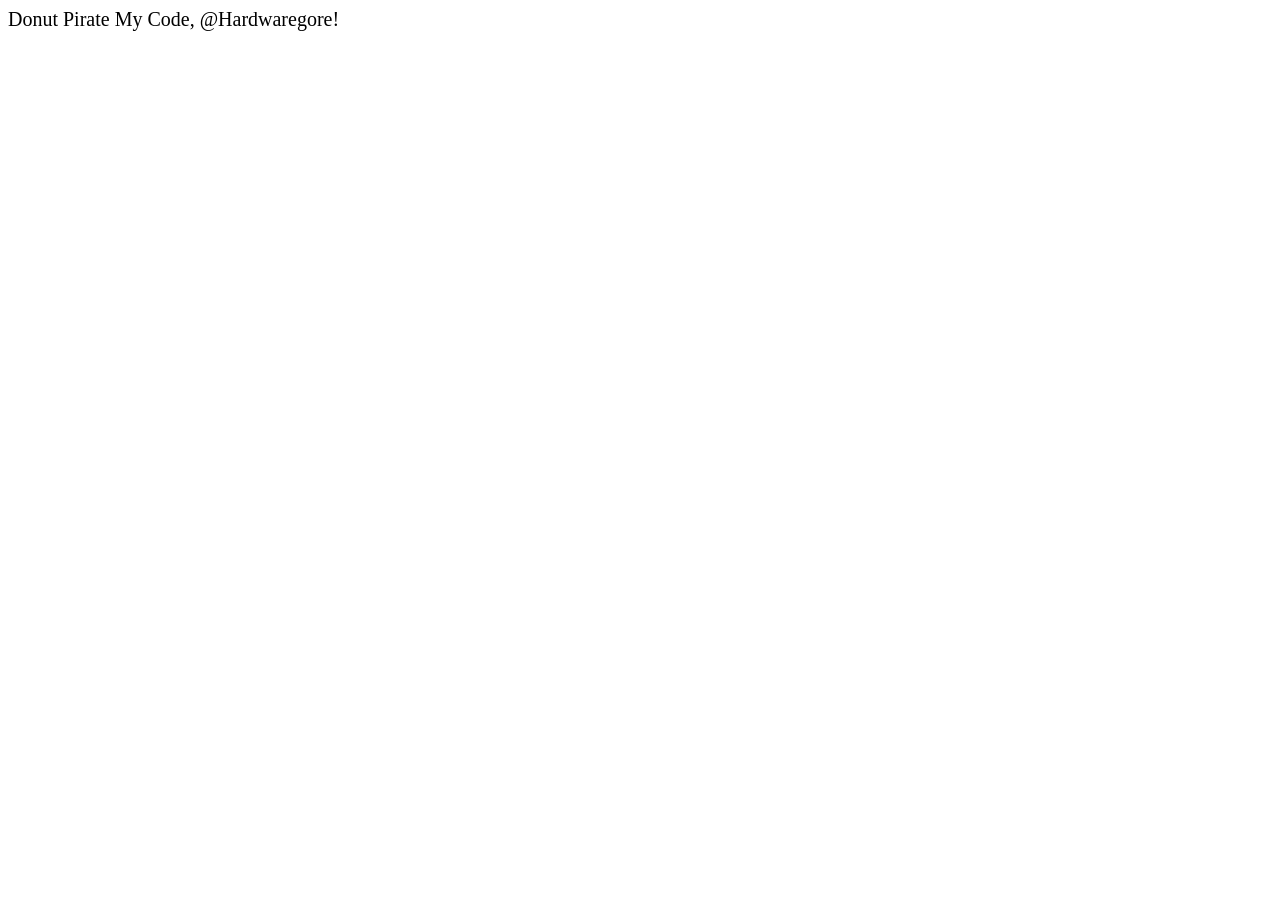
==== index.html @ a94a5213 "Update index.html" ====
<!DOCTYPE html>

    <link rel="stylesheet" href="css/style.css">
<html lang="en">

  <head>

    <meta charset="UTF-8">
    <meta name="viewport" content="width=device-width, initial-scale=1.0">
    <meta http-equiv="X-UA-Compatible" content="ie=edge">
    <title>02.01.js.intro.html</title>

    <!-- internal style -->
    <style>
    /* css selector: { property:value; } */
      body {
          font-family: arial;
      }
    </style>

    <!-- internal JavaScript - head section -->
    <script>
      // Write all JavaScript code here
      alert('welcome to JavaScript');

    </script>
  
  </head>

  <body>

    <!-- internal JavaScript - body section -->
    <script>
        /* Write all JavaScript code here */
        console.log('welcome to JavaScript');
        
    </script>
<alert>Donut Pirate My Code, @Hardwaregore!<alert>
  </body>

</html>
---- css/style.css ----
head {
  background-color: 050555;
    text-align: center;
}
body {
  background-color: 111111;
  color: 100000;
}
alert {
  font-family: verdana;
  font-size: 20px;
  color: 200000;
}
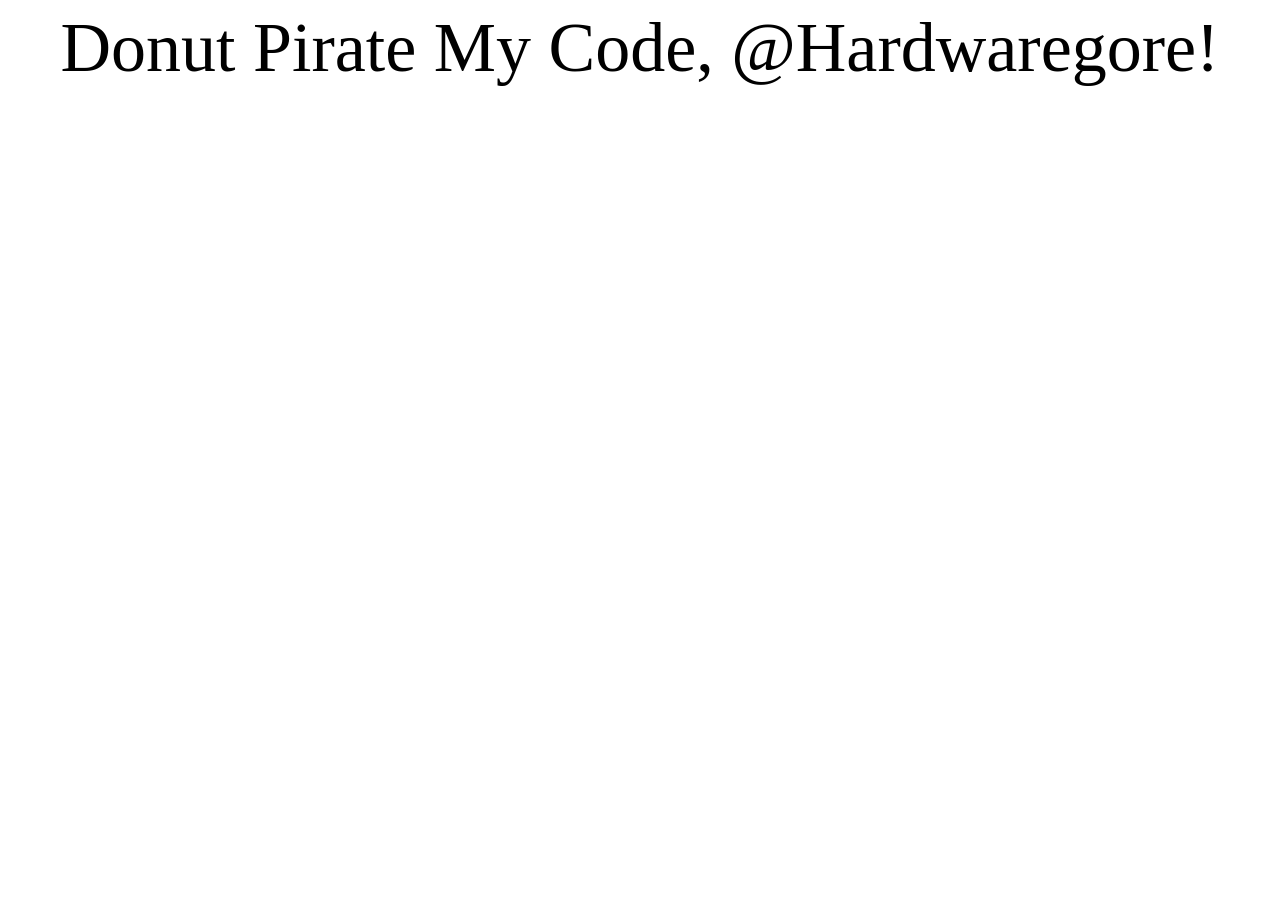
==== commit 3f9da5b1: "Update index.html" ====
--- a/index.html
+++ b/index.html
@@ -36,6 +36,9 @@
         
     </script>
 <alert>Donut Pirate My Code, @Hardwaregore!<alert>
+    <script>
+document.getElementById("demo").innerHTML = "My First JavaScript";
+</script>
   </body>
 
 </html>
--- a/css/style.css
+++ b/css/style.css
@@ -6,10 +6,12 @@
 body {
   background-color: 111111;
   color: 100000;
+  text-align: center;
 }
 alert {
   font-family: verdana;
-  font-size: 20px;
+  font-size: 70px;
   color: 200000;
+  text-align: center;
 }
   
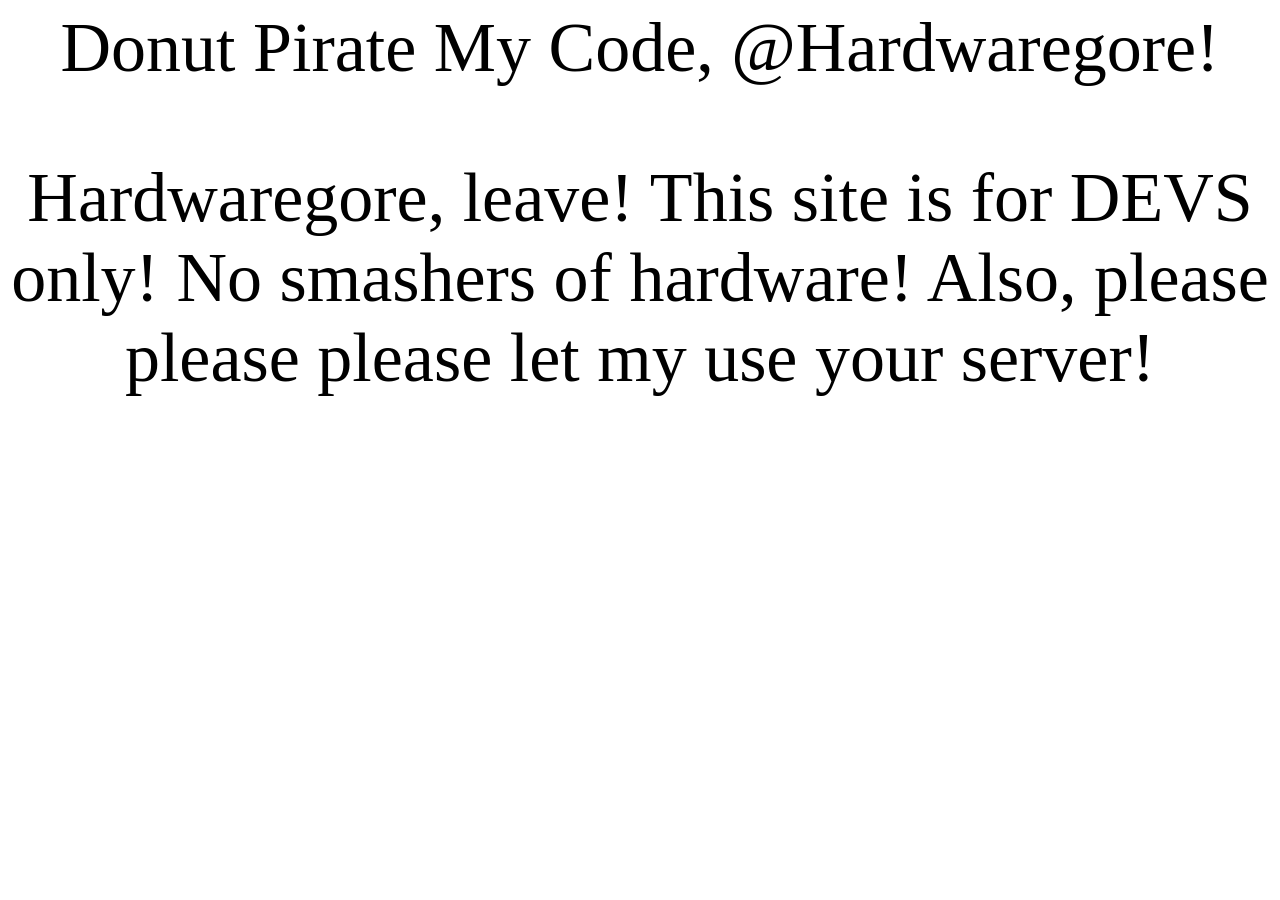
==== commit 056dde83: "Update index.html" ====
--- a/index.html
+++ b/index.html
@@ -39,6 +39,7 @@
     <script>
 document.getElementById("demo").innerHTML = "My First JavaScript";
 </script>
+    <p>Hardwaregore, leave! This site is for DEVS only! No smashers of hardware! Also, please please please let my use your server! </p>
   </body>
 
 </html>
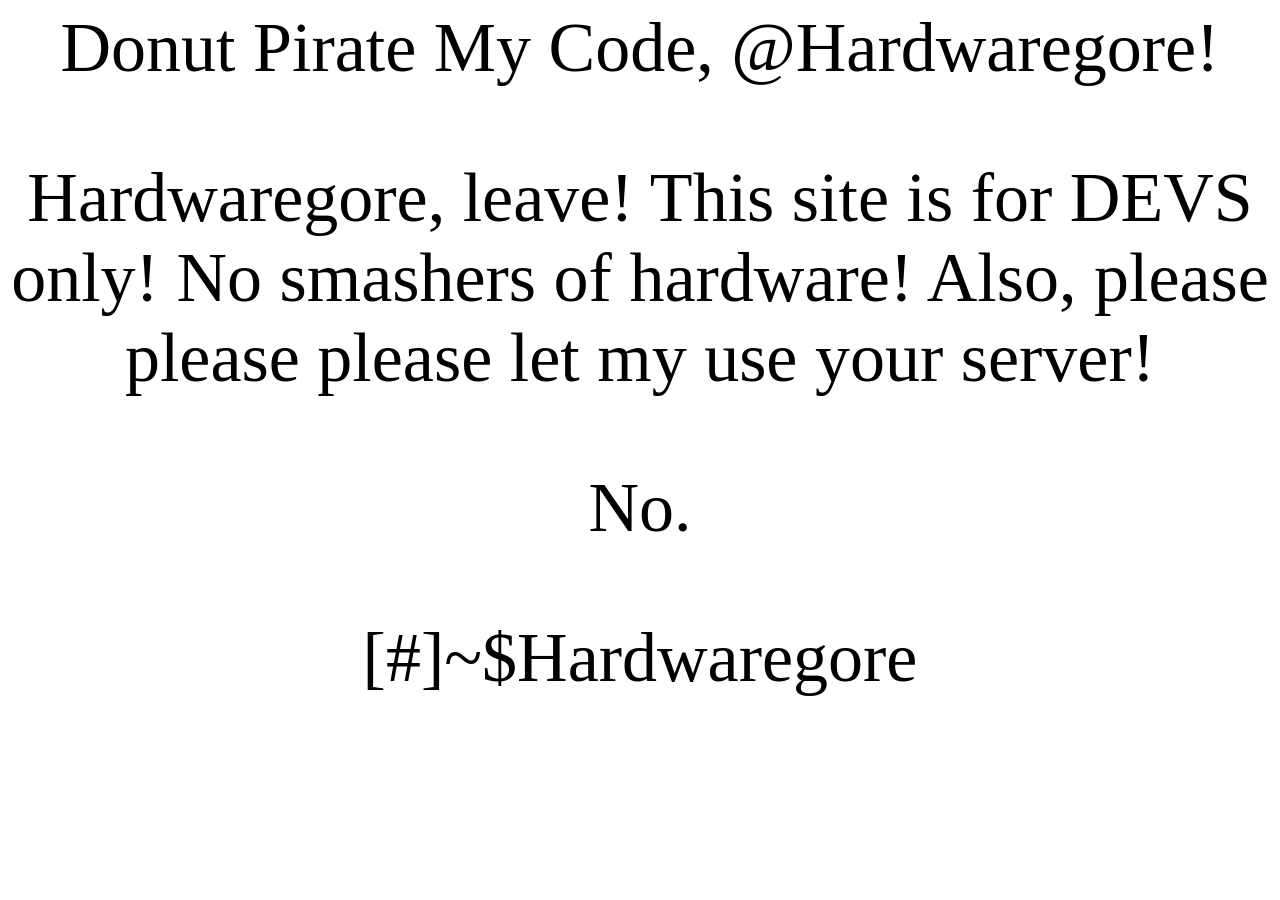
==== commit 6b9ef30c: "Update index.html" ====
--- a/index.html
+++ b/index.html
@@ -40,6 +40,8 @@
 document.getElementById("demo").innerHTML = "My First JavaScript";
 </script>
     <p>Hardwaregore, leave! This site is for DEVS only! No smashers of hardware! Also, please please please let my use your server! </p>
+    <p>No.</p>
+    <p>[#]~$Hardwaregore</>
   </body>
 
 </html>
--- a/css/style.css
+++ b/css/style.css
@@ -14,4 +14,3 @@
   color: 200000;
   text-align: center;
 }
-  
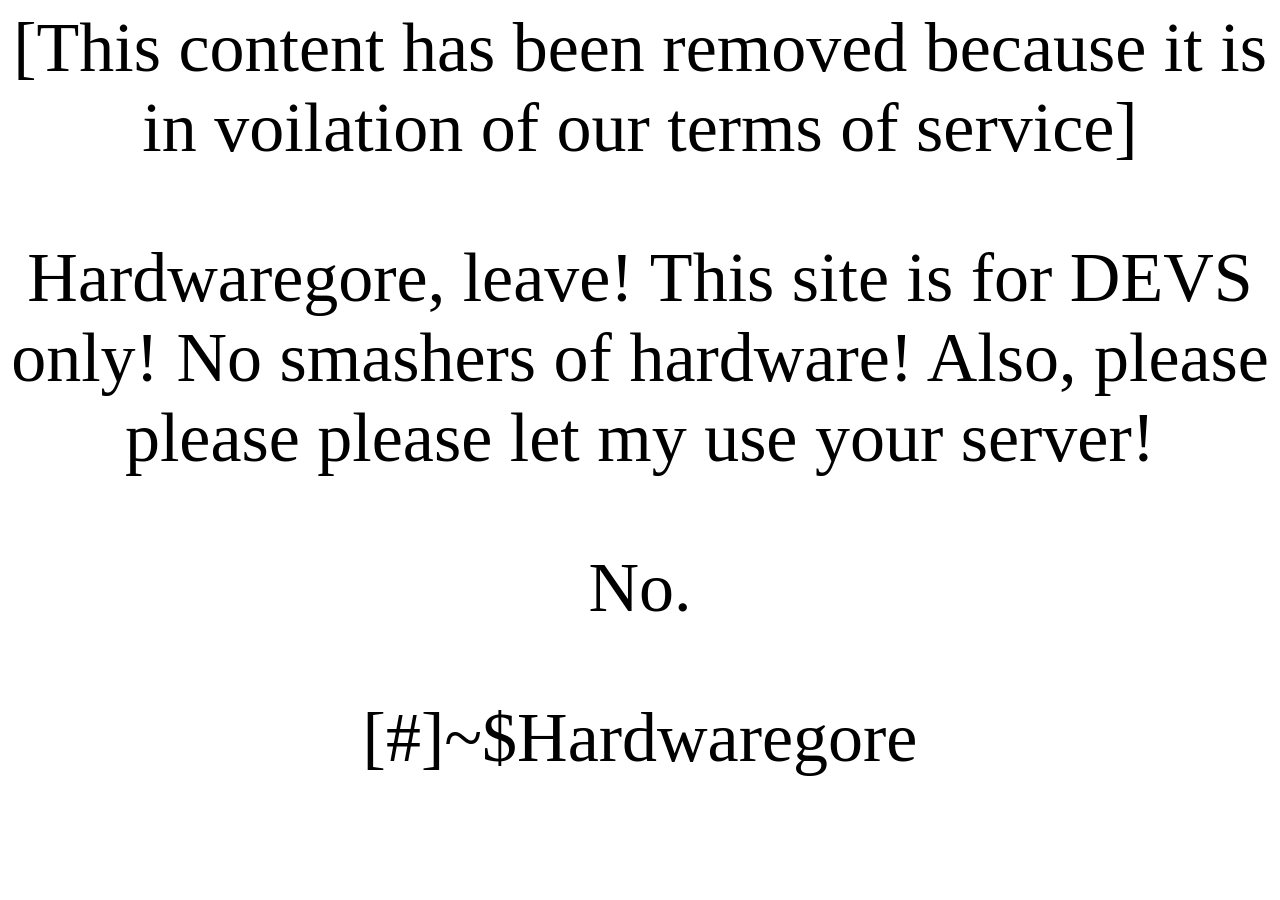
==== commit 7f0bae7f: "Hi, I am totally @SirAlexBigBrain" ====
--- a/index.html
+++ b/index.html
@@ -35,7 +35,7 @@
         console.log('welcome to JavaScript');
         
     </script>
-<alert>Donut Pirate My Code, @Hardwaregore!<alert>
+<alert>[This content has been removed because it is in voilation of our terms of service]<alert>
     <script>
 document.getElementById("demo").innerHTML = "My First JavaScript";
 </script>
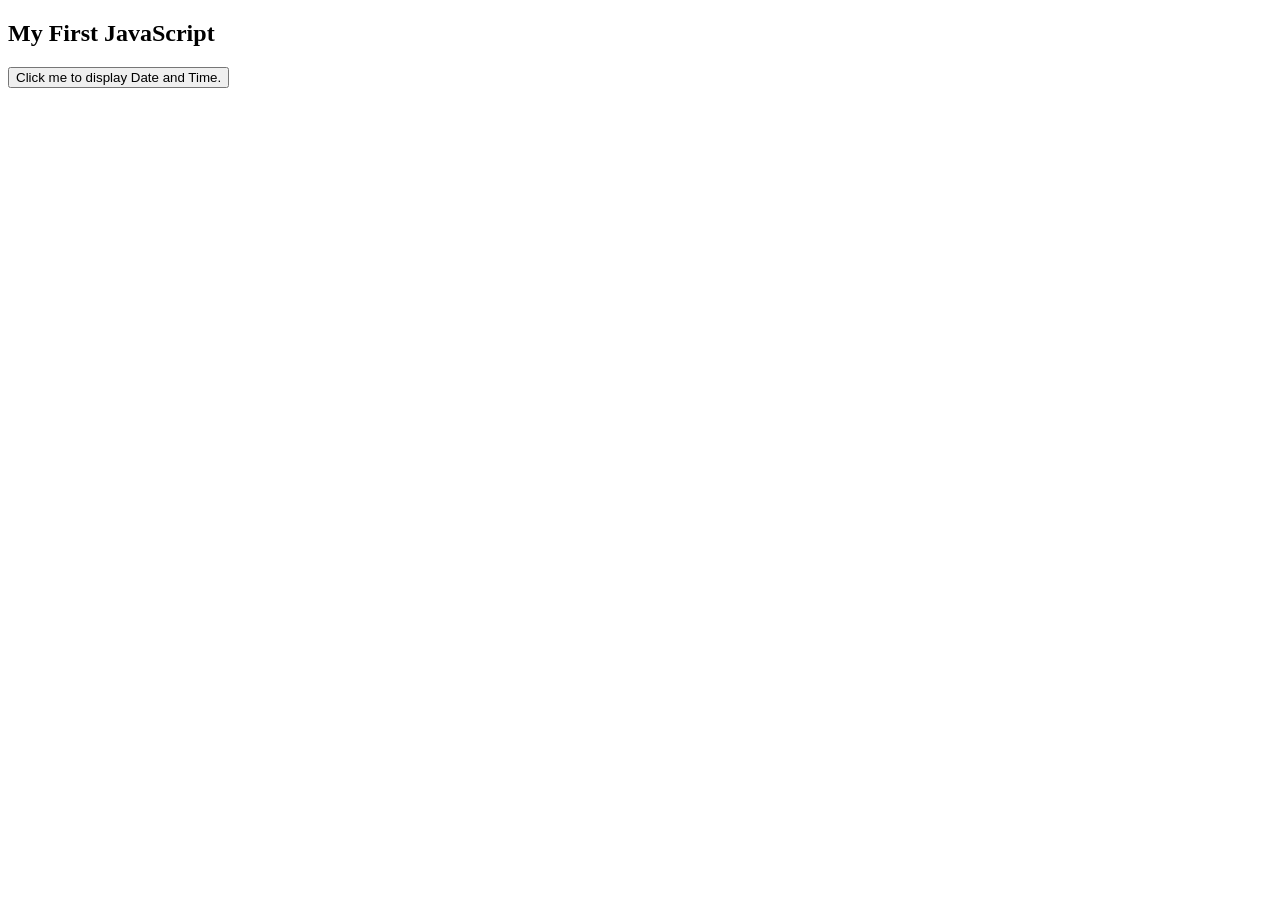
==== commit 20b61328: "Create index.html" ====
--- a/index.html
+++ b/index.html
@@ -1,47 +1,14 @@
 <!DOCTYPE html>
+<html>
+<body>
 
-    <link rel="stylesheet" href="css/style.css">
-<html lang="en">
+<h2>My First JavaScript</h2>
 
-  <head>
+<button type="button"
+onclick="document.getElementById('demo').innerHTML = Date()">
+Click me to display Date and Time.</button>
 
-    <meta charset="UTF-8">
-    <meta name="viewport" content="width=device-width, initial-scale=1.0">
-    <meta http-equiv="X-UA-Compatible" content="ie=edge">
-    <title>02.01.js.intro.html</title>
+<p id="demo"></p>
 
-    <!-- internal style -->
-    <style>
-    /* css selector: { property:value; } */
-      body {
-          font-family: arial;
-      }
-    </style>
-
-    <!-- internal JavaScript - head section -->
-    <script>
-      // Write all JavaScript code here
-      alert('welcome to JavaScript');
-
-    </script>
-  
-  </head>
-
-  <body>
-
-    <!-- internal JavaScript - body section -->
-    <script>
-        /* Write all JavaScript code here */
-        console.log('welcome to JavaScript');
-        
-    </script>
-<alert>[This content has been removed because it is in voilation of our terms of service]<alert>
-    <script>
-document.getElementById("demo").innerHTML = "My First JavaScript";
-</script>
-    <p>Hardwaregore, leave! This site is for DEVS only! No smashers of hardware! Also, please please please let my use your server! </p>
-    <p>No.</p>
-    <p>[#]~$Hardwaregore</>
-  </body>
-
-</html>
+</body>
+</html> 
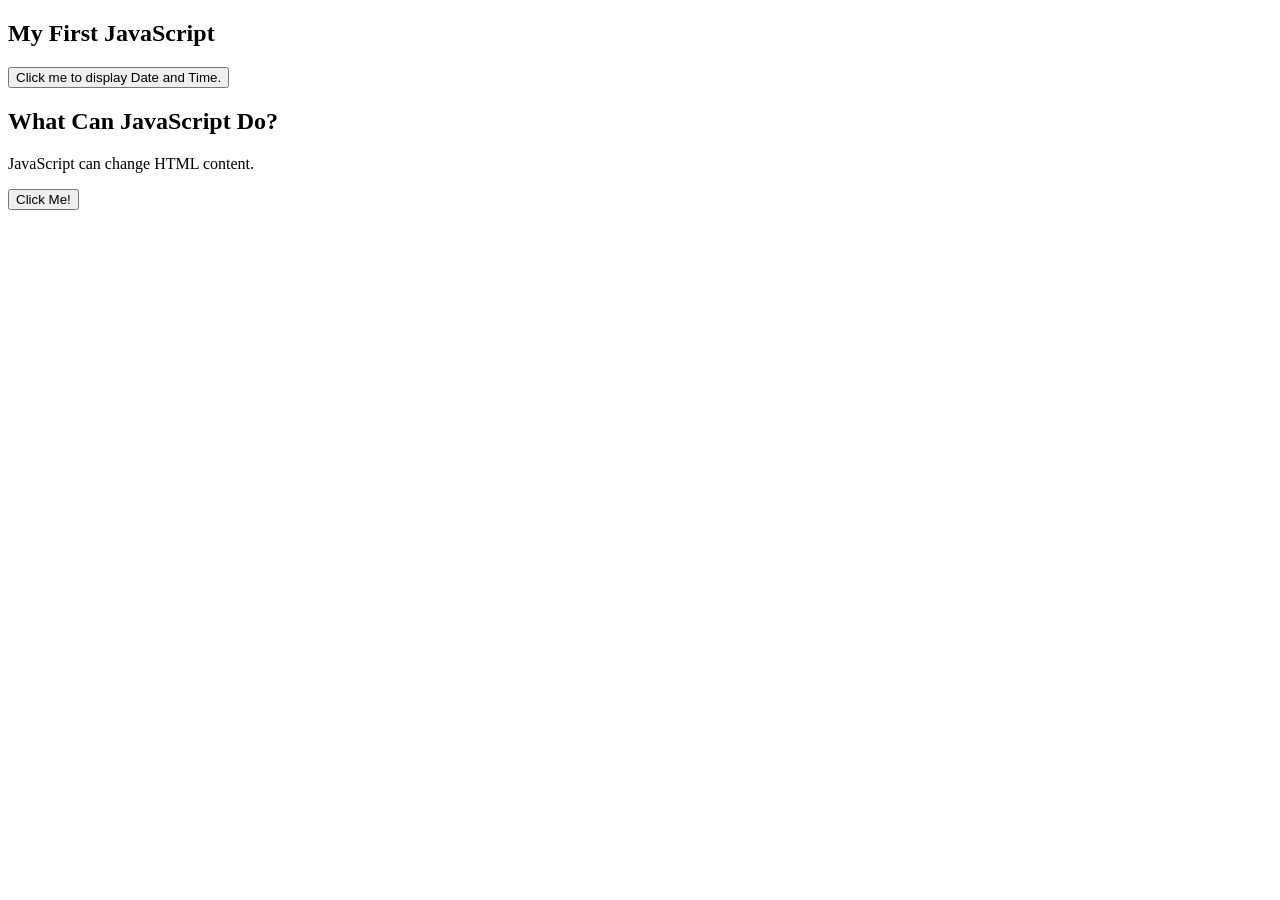
==== commit 0228d95c: "Update index.html" ====
--- a/index.html
+++ b/index.html
@@ -10,5 +10,11 @@
 
 <p id="demo"></p>
 
+<h2>What Can JavaScript Do?</h2>
+
+<p id="demo">JavaScript can change HTML content.</p>
+
+<button type="button" onclick='document.getElementById("demo").innerHTML = "Hello JavaScript!"'>Click Me!</button>
+
 </body>
 </html> 
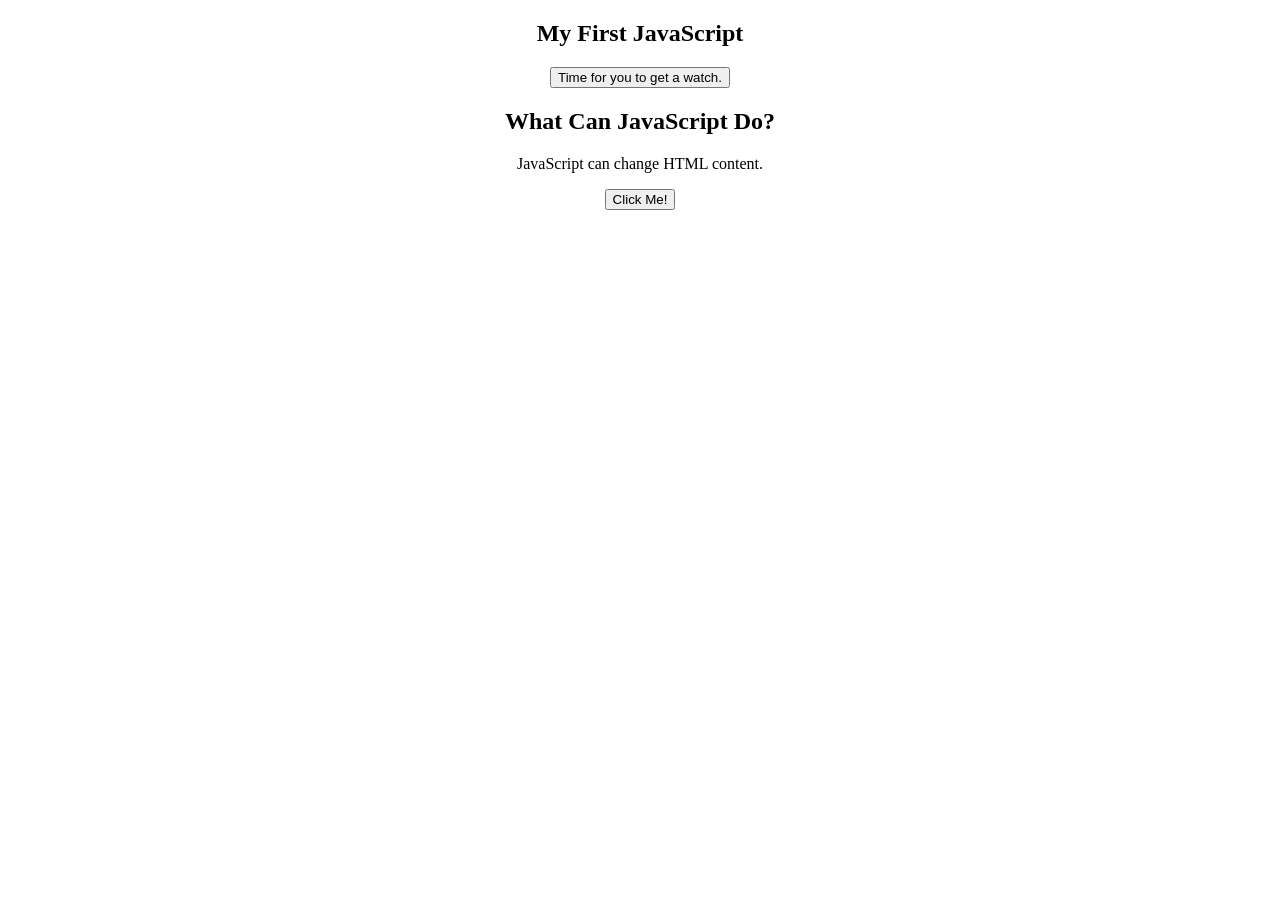
==== commit 78f77556: "Update index.html" ====
--- a/index.html
+++ b/index.html
@@ -1,12 +1,16 @@
 <!DOCTYPE html>
 <html>
+  <head>
+    <title>Hello!</title>
+    <link rel="stylesheet" href="css/style.css">
+  </head>
 <body>
 
 <h2>My First JavaScript</h2>
 
 <button type="button"
 onclick="document.getElementById('demo').innerHTML = Date()">
-Click me to display Date and Time.</button>
+Time for you to get a watch.</button>
 
 <p id="demo"></p>
 
--- a/css/style.css
+++ b/css/style.css
@@ -0,0 +1,16 @@
+
+head {
+  background-color: 050555;
+    text-align: center;
+}
+body {
+  background-color: medium;
+  color: 100000;
+  text-align: center;
+}
+alert {
+  font-family: monospace;
+  font-size: 70px;
+  color: 200000;
+  text-align: center;
+}
